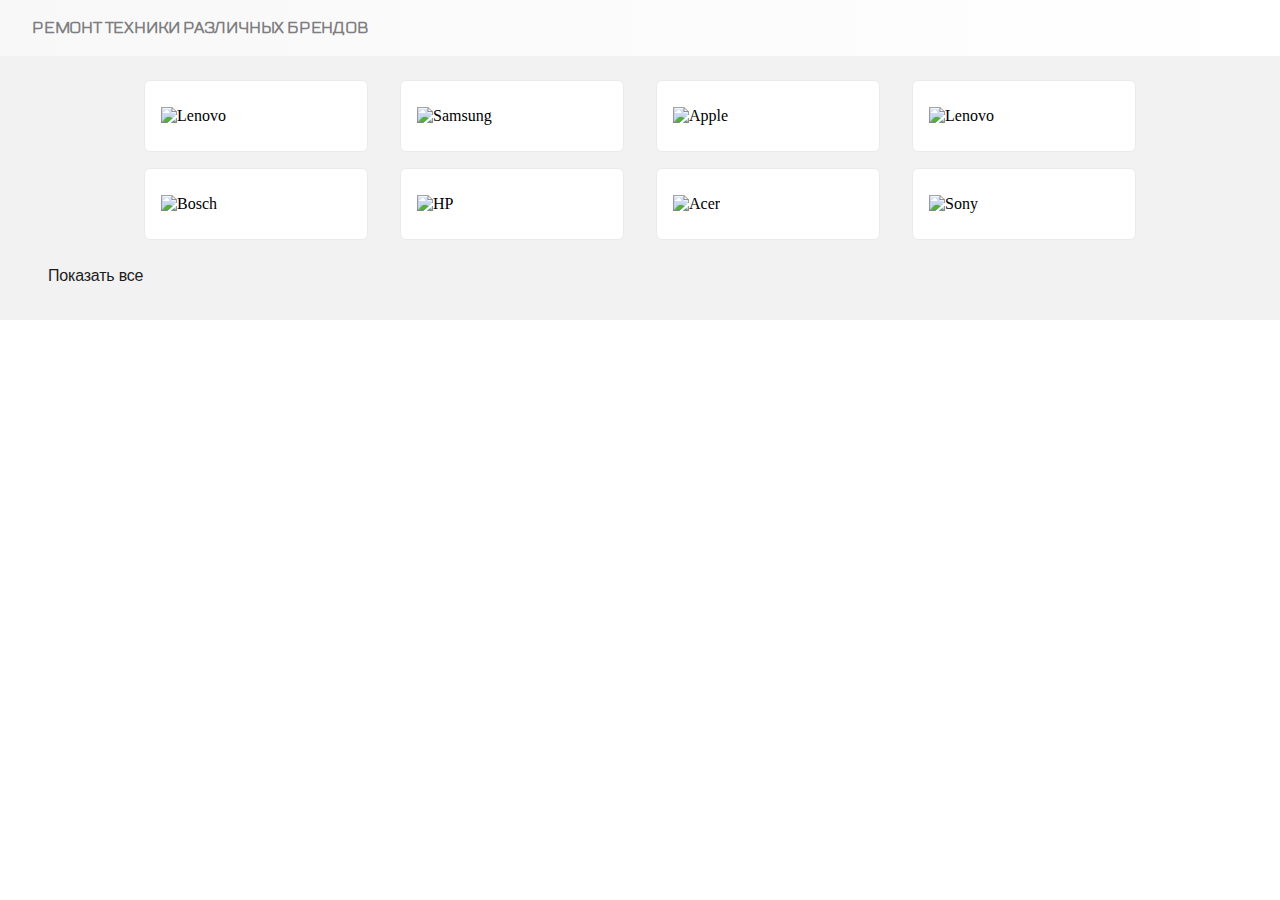
==== services.html @ 67b45aea "Block 1.5" ====
<!DOCTYPE html>
<html lang="en">
<head>
    <meta charset="UTF-8">
    <meta name="viewport" content="width=device-width, initial-scale=1">

    <link rel="stylesheet" href="https://cdn.jsdelivr.net/npm/swiper@8/swiper-bundle.min.css" />
    <link rel="stylesheet" href="styles.css" />

    <title>Services</title>
</head>
<body>
    <section class="services">
        <h1 class="services__title">Ремонт техники различных брендов</h1>
        <div class="services__list-wrapper">
            <nav class="services__list">
                <div class="services__list-slide">
                    <div class="services__list-item">
                        <img src="img/logos/lenovo.png" alt="Lenovo" />
                        <a aria-label="Открыть Lenovo" href="#"></a>
                    </div>
                </div>
                <div class="services__list-slide">
                    <div class="services__list-item">
                        <img src="img/logos/samsung.png" alt="Samsung" />
                        <a aria-label="Открыть Samsung" href="#"></a>
                    </div>
                </div>
                <div class="services__list-slide">
                    <div class="services__list-item">
                        <img src="img/logos/apple.png" alt="Apple" />
                        <a aria-label="Открыть Apple" href="#"></a>
                    </div>
                </div>
                <div class="services__list-slide">
                    <div class="services__list-item">
                        <img src="img/logos/viewsonic.png" alt="Lenovo" />
                        <a aria-label="Открыть ViewSonic" href="#"></a>
                    </div>
                </div>
                <div class="services__list-slide">
                    <div class="services__list-item">
                        <img src="img/logos/bosch.png" alt="Bosch" />
                        <a aria-label="Открыть Bosch" href="#"></a>
                    </div>
                </div>
                <div class="services__list-slide">
                    <div class="services__list-item">
                        <img src="img/logos/hp.png" alt="HP" />
                        <a aria-label="Открыть HP" href="#"></a>
                    </div>
                </div>
                <div class="services__list-slide">
                    <div class="services__list-item">
                        <img src="img/logos/acer.png" alt="Acer" />
                        <a aria-label="Открыть Acer" href="#"></a>
                    </div>
                </div>
                <div class="services__list-slide">
                    <div class="services__list-item">
                        <img src="img/logos/sony.png" alt="Sony" />
                        <a aria-label="Открыть Sony" href="#"></a>
                    </div>
                </div>
                <div class="services__list-slide">
                    <div class="services__list-item">
                        <img src="img/logos/lenovo.png" alt="Lenovo" />
                        <a aria-label="Открыть Lenovo" href="#"></a>
                    </div>
                </div>
                <div class="services__list-slide">
                    <div class="services__list-item">
                        <img src="img/logos/samsung.png" alt="Samsung" />
                        <a aria-label="Открыть Samsung" href="#"></a>
                    </div>
                </div>
                <div class="services__list-slide">
                    <div class="services__list-item">
                        <img src="img/logos/apple.png" alt="Apple" />
                        <a aria-label="Открыть Apple" href="#"></a>
                    </div>
                </div>
            </nav>
            <label class="services__list-expander">
                <input type="checkbox" class="visually-hidden">
                <span></span>
                Показать все
            </label>
            <div class="swiper-pagination"></div>
        </div>
    </section>
    <script src="https://cdn.jsdelivr.net/npm/swiper@8/swiper-bundle.min.js"></script>
    <script src="script.js"></script>
</body>
</html>
---- styles.css ----
@font-face {
    font-family: 'TT Lakes Regular';
    src: url('fonts/TTLakes-Regular.eot');
    src: url('fonts/TTLakes-Regular.eot?#iefix') format('embedded-opentype'),
    url('fonts/TTLakes-Regular.woff') format('woff'),
    url('fonts/TTLakes-Regular.ttf') format('truetype');
    font-weight: normal;
    font-style: normal;
}

@font-face {
    font-family: 'TT Lakes Medium';
    src: url('fonts/TTLakes-Medium.eot');
    src: url('fonts/TTLakes-Medium.eot?#iefix') format('embedded-opentype'),
    url('fonts/TTLakes-Medium.woff') format('woff'),
    url('fonts/TTLakes-Medium.ttf') format('truetype');
    font-weight: normal;
    font-style: normal;
}

@font-face {
    font-family: 'TT Lakes Bold';
    src: url('fonts/TTLakes-Bold.eot');
    src: url('fonts/TTLakes-Bold.eot?#iefix') format('embedded-opentype'),
    url('fonts/TTLakes-Bold.woff') format('woff'),
    url('fonts/TTLakes-Bold.ttf') format('truetype');
    font-weight: normal;
    font-style: normal;
}

html {
    box-sizing: border-box;
}
*, *:before, *:after {
    box-sizing: inherit;
}

.visually-hidden {
    position: absolute;
    width: 1px;
    height: 1px;
    margin: -1px;
    border: 0;
    padding: 0;
    white-space: nowrap;
    clip-path: inset(100%);
    clip: rect(0 0 0 0);
    overflow: hidden;
}

body {
    margin: 0;
}

.page-header {
    display: flex;
    flex-wrap: wrap;
    column-count: 1;
}

.page-header__navigation {
    margin-left: 16px;
    margin-right: 16px;
}

.navigation {
    width: 100%;
    padding-bottom: 20px;
    padding-top: 20px;
    border-bottom: 1px solid #D9FFF5;
}

.navigation__list, .sidebar__navigation-list {
    display: flex;
    column-gap: 16px;
    padding: 0;
    margin: 0;
    justify-content: space-around;
    align-items: center;
    list-style-type: none;
}

.navigation__item, .sidebar__navigation-item {
    margin: 0;
}

.sidebar__navigation-item--shift {
    margin-right: auto;
}

.navigation__logo {
    background: no-repeat center url("img/logo.svg");
    width: 96px;
    height: 50px;
    min-width: 96px;
    min-height: 50px;
}

.navigation__divider {
    width: 2px;
    height: 32px;
    background: #EAEAEA;
    border-radius: 1px;
}

.navigation-link {
    display: flex;
    align-items: center;
    width: max-content;
    font-family: "TTLakes-Medium", sans-serif;
    font-size: 16px;
    text-decoration-line: none;
    line-height: 24px;
    letter-spacing: -0.2px;
    color: #1B1C21;
    padding: 0;
}

.navigation-link > span {
    margin-right: 8px;
}

.navigation-button {
    display: block;
    width: 40px;
    height: 40px;
    border: none;
    border-radius: 50%;
    background: none;
    padding: 0;
    transition:
            box-shadow 0.5s ease,
            transform 0.2s ease;
}

.navigation-button:hover {
    transform: scale(1.1);
    box-shadow: 0 0 2px 0 black;
}

.page-title {
    font-family: "TT Lakes Bold", sans-serif;
    font-size: 28px;
    line-height: 40px;
    letter-spacing: -0.6px;
    color: #1B1C21;
    padding-left: 16px;
    background: no-repeat url("img/highlight.png");
}

.main-block__slider {
    margin-left: 16px;
    margin-bottom: 32px;
}

.about {
    display: flex;
    align-items: start;
}

.about__article {
    margin-left: 16px;
    margin-right: 16px;
}

.about__illustration {
    max-width: 100%;
    height: auto;
}

.slide-menu__list {
    display: flex;
    flex-wrap: nowrap;
    padding: 0;
    margin: 0;
    justify-content: start;
    align-items: center;
    list-style-type: none;
}

.slide-menu__item > label {
    display: block;
    background: #FFFFFF;
    cursor: pointer;
    padding: 8px 16px;
    white-space: nowrap;
    font-family: "TT Lakes Regular", sans-serif;
    font-size: 16px;
    text-decoration-line: none;
    line-height: 24px;
    letter-spacing: -0.2px;
    color: #7E7E82;
}

.slide-menu__item > input {
    display: none;
}

.slide-menu__item > input:checked + label {
    border: 2px solid #B8FFEC;
    border-radius: 6px;
}

.slide-menu__item > a {
    display: block;
    padding: 8px 16px;
    white-space: nowrap;
    font-family: "TT Lakes Regular", sans-serif;
    font-size: 16px;
    text-decoration-line: none;
    line-height: 24px;
    letter-spacing: -0.2px;
    color: #7E7E82;
}

.slide-menu::-webkit-scrollbar {
    display: none;
}

.slide-menu {
    -ms-overflow-style: none;
    scrollbar-width: none;
}

.article-short__description {
    font-family: "TT Lakes Regular", sans-serif;
    font-size: 14px;
    line-height: 18px;
    letter-spacing: 0.2px;
    color: #1B1C21;
}

.article-short__description > p {
    margin: 0;
}

.article-short__full-link {
    display: block;
    width: max-content;
    font-family: "TTLakes-Medium", sans-serif;
    font-size: 16px;
    text-decoration-line: none;
    line-height: 24px;
    letter-spacing: -0.2px;
    color: #1B1C21;
    padding: 8px 8px 8px 16px;
    background: left center no-repeat url("img/full_link.png");
}

.sidebar {
    display: flex;
    flex-direction: column;
    width: 320px;
    height: 100vh;
    box-shadow:
            -2px 0 4px rgba(69, 79, 126, 0.02),
            16px 0 52px rgba(14, 24, 80, 0.2);
}

.sidebar__navigation {
    padding-bottom: 20px;
    padding-top: 20px;
    margin-left: 24px;
    margin-right: 24px;
}

.sidebar__main-menu-item > label {
    display: block;
    cursor: pointer;
    padding: 8px 24px;
    white-space: nowrap;
    font-family: "TT Lakes Regular", sans-serif;
    font-size: 16px;
    text-decoration-line: none;
    line-height: 24px;
    letter-spacing: -0.2px;
    color: #1B1C21;
}

.sidebar__main-menu-item > input {
    display: none;
}

.sidebar__main-menu-item > input:checked + label {
    background: url("img/highlight.png") no-repeat;
    color: #7E7E82;
}

.sidebar__footer {
    margin-top: auto;
}

.sidebar__footer-mail {
    display: block;
    margin-left: 24px;
    margin-bottom: 12px;
    font-family: "TT Lakes Regular", sans-serif;
    font-size: 16px;
    line-height: 24px;
    letter-spacing: -0.2px;
    color: #1B1C21;
    text-decoration-line: none;
}

.sidebar__footer-phone {
    display: block;
    margin-left: 24px;
    margin-bottom: 40px;
    font-family: "TT Lakes Regular", sans-serif;
    font-size: 24px;
    line-height: 32px;
    letter-spacing: -0.6px;
    color: #1B1C21;
    text-decoration-line: none;
}

.sidebar__footer-language-list {
    display: flex;
    column-gap: 7px;
    justify-content: start;
    margin-left: 24px;
    margin-bottom: 32px;
}

.sidebar__footer-language-list-item > label {
    display: block;
    cursor: pointer;
    white-space: nowrap;
    font-family: "TT Lakes Regular", sans-serif;
    font-size: 16px;
    text-decoration-line: none;
    line-height: 24px;
    letter-spacing: -0.2px;
    color: #1B1C21;
}

.sidebar__footer-language-list-item > input {
    display: none;
}

.sidebar__footer-language-list-item > input:checked + label {
    color: #7E7E82;
}

.services__title {
    margin: 0;
    padding: 16px 32px;
    background: linear-gradient(to right, #F8F8F8, #FFFFFF);
    font-family: "TT Lakes Regular", sans-serif;
    font-size: 16px;
    line-height: 24px;
    letter-spacing: -0.2px;
    text-transform: uppercase;
    color: #7E7E82;
}

.services__list-wrapper {
    background: #F2F2F2;
    margin: 0;
    padding: 24px 32px;
}

.services__list {
    display: flex;
    column-gap: 32px;
    row-gap: 16px;
    justify-content: center;
    flex-wrap: wrap;
    max-height: 160px;
    overflow-y: hidden;
    transition: max-height 1s ease;
}

.services__list--expanded {
    max-height: none;
}

.services__list-item {
    display: flex;
    align-items: center;
    padding: 16px;
    width: 224px;
    height: 72px;
    border-radius: 6px;
    border: 1px solid #EAEAEA;
    background: #FFFFFF;
}

.services__list-item > img {
    max-height: 52px;
    max-width: 128px;
}

.services__list-item > a {
    display: block;
    width: 40px;
    height: 40px;
    margin-left: auto;
    background: url("img/go.png");
}

.services__list-expander {
    display: block;
    width: max-content;
    margin-top: 16px;
    padding: 8px 8px 8px 1em;
    font-family: "TTLakes-Medium", sans-serif;
    font-size: 16px;
    text-decoration-line: none;
    line-height: 24px;
    letter-spacing: -0.2px;
    color: #1B1C21;
    cursor: pointer;
}

.services__list-expander > span {
    position: absolute;
    margin-left: -1em;
    margin-top: 0.2em;
    width: 1em;
    height: 1em;
}

.services__list-expander > input:not(:checked) + span {
    background: left center no-repeat url("img/expand.png");
}

.services__list-expander > input:checked + span {
    background: left center no-repeat url("img/collapse.png");
}

.swiper-pagination {
    display: none;
}

@media (max-width: 320px) {
    .page-header__navigation {
        margin: 0;
    }

    .navigation__item:nth-child(1) + .navigation__divider,
    .navigation__item:nth-child(4),
    .navigation__item:nth-child(5),
    .navigation__item:nth-child(6) {
        display: none;
    }

    .navigation-link > span {
        display: none;
    }

    .slide-menu {
        overflow-x: scroll;
    }

    .about {
        flex-wrap: wrap;
        column-count: 1;
    }

    .article-short__description p:not(:first-child) {
        display: none;
    }

    .services__list-expander {
        display: none;
    }

    .swiper {
        height: 140px;
        background: #F2F2F2;
    }

    .swiper-wrapper {
        box-sizing: border-box;
    }

    .swiper-slide {
        display: inline-flex;
        justify-content: center;
        align-items: center;
    }

    .swiper-pagination {
        display: block;
    }
}

@media (min-width: 321px) and (max-width: 767px) {
    .page-header__navigation {
        margin-left: 24px;
        margin-right: 24px;
    }

    .page-title {
        padding-left: 24px;
    }

    .navigation__list {
        gap: 16px;
    }

    .navigation-link > span {
        display: none;
    }

    .navigation__item:nth-child(3) {
        margin-right: auto;
    }

    .about__illustration {
        max-width: 50%;
        margin-right: 24px;
    }

    .main-block__slider {
        margin-left: 24px;
    }

    .slide-menu {
        overflow: hidden;
    }

    .about__article {
        margin-left: 24px;
        margin-right: 24px;
    }
}

@media (min-width: 768px) {
    .page-header {
        flex-wrap: nowrap;
        column-count: 2;
    }

    .page-header__navigation {
        margin-left: 32px;
        margin-right: 32px;
    }

    .page-title {
        padding-left: 32px;
    }

    .navigation {
        width: auto;
        border-bottom: none;
    }

    .navigation__list {
        gap: 16px;
    }

    .navigation__item:nth-child(1),
    .navigation__item:nth-child(2),
    .navigation__item:nth-child(3),
    .navigation__item:nth-child(4),
    .navigation__item:nth-child(5),
    .navigation__item:nth-child(6),
    .navigation__item:nth-child(7) {
        display: none;
    }

    .page-title {
        order: -1;
        margin-right: auto;
    }

    .about__illustration {
        max-width: 50%;
        margin-right: 32px;
    }

    .main-block__slider {
        margin-left: 32px;
    }

    .slide-menu {
        overflow: hidden;
    }

    .about__article {
        margin-left: 32px;
        margin-right: 32px;
    }
}
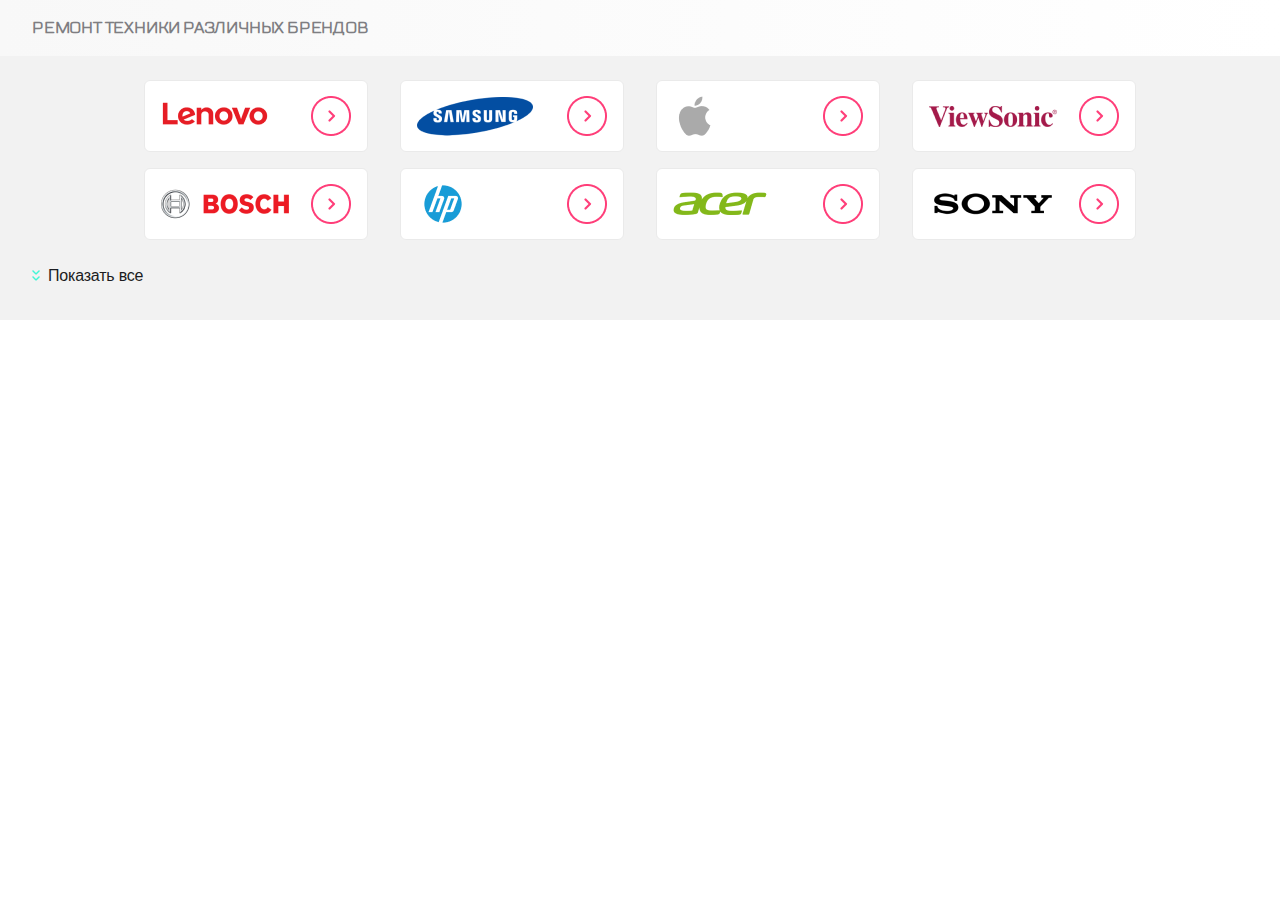
==== commit 742efd5a: "Reformat" ====
--- a/services.html
+++ b/services.html
@@ -1,95 +1,95 @@
 <!DOCTYPE html>
 <html lang="en">
 <head>
-    <meta charset="UTF-8">
-    <meta name="viewport" content="width=device-width, initial-scale=1">
+  <meta charset="UTF-8">
+  <meta name="viewport" content="width=device-width, initial-scale=1">
 
-    <link rel="stylesheet" href="https://cdn.jsdelivr.net/npm/swiper@8/swiper-bundle.min.css" />
-    <link rel="stylesheet" href="styles.css" />
+  <link rel="stylesheet" href="https://cdn.jsdelivr.net/npm/swiper@8/swiper-bundle.min.css"/>
+  <link rel="stylesheet" href="styles.css"/>
 
-    <title>Services</title>
+  <title>Services</title>
 </head>
 <body>
-    <section class="services">
-        <h1 class="services__title">Ремонт техники различных брендов</h1>
-        <div class="services__list-wrapper">
-            <nav class="services__list">
-                <div class="services__list-slide">
-                    <div class="services__list-item">
-                        <img src="img/logos/lenovo.png" alt="Lenovo" />
-                        <a aria-label="Открыть Lenovo" href="#"></a>
-                    </div>
-                </div>
-                <div class="services__list-slide">
-                    <div class="services__list-item">
-                        <img src="img/logos/samsung.png" alt="Samsung" />
-                        <a aria-label="Открыть Samsung" href="#"></a>
-                    </div>
-                </div>
-                <div class="services__list-slide">
-                    <div class="services__list-item">
-                        <img src="img/logos/apple.png" alt="Apple" />
-                        <a aria-label="Открыть Apple" href="#"></a>
-                    </div>
-                </div>
-                <div class="services__list-slide">
-                    <div class="services__list-item">
-                        <img src="img/logos/viewsonic.png" alt="Lenovo" />
-                        <a aria-label="Открыть ViewSonic" href="#"></a>
-                    </div>
-                </div>
-                <div class="services__list-slide">
-                    <div class="services__list-item">
-                        <img src="img/logos/bosch.png" alt="Bosch" />
-                        <a aria-label="Открыть Bosch" href="#"></a>
-                    </div>
-                </div>
-                <div class="services__list-slide">
-                    <div class="services__list-item">
-                        <img src="img/logos/hp.png" alt="HP" />
-                        <a aria-label="Открыть HP" href="#"></a>
-                    </div>
-                </div>
-                <div class="services__list-slide">
-                    <div class="services__list-item">
-                        <img src="img/logos/acer.png" alt="Acer" />
-                        <a aria-label="Открыть Acer" href="#"></a>
-                    </div>
-                </div>
-                <div class="services__list-slide">
-                    <div class="services__list-item">
-                        <img src="img/logos/sony.png" alt="Sony" />
-                        <a aria-label="Открыть Sony" href="#"></a>
-                    </div>
-                </div>
-                <div class="services__list-slide">
-                    <div class="services__list-item">
-                        <img src="img/logos/lenovo.png" alt="Lenovo" />
-                        <a aria-label="Открыть Lenovo" href="#"></a>
-                    </div>
-                </div>
-                <div class="services__list-slide">
-                    <div class="services__list-item">
-                        <img src="img/logos/samsung.png" alt="Samsung" />
-                        <a aria-label="Открыть Samsung" href="#"></a>
-                    </div>
-                </div>
-                <div class="services__list-slide">
-                    <div class="services__list-item">
-                        <img src="img/logos/apple.png" alt="Apple" />
-                        <a aria-label="Открыть Apple" href="#"></a>
-                    </div>
-                </div>
-            </nav>
-            <label class="services__list-expander">
-                <input type="checkbox" class="visually-hidden">
-                <span></span>
-                Показать все
-            </label>
-            <div class="swiper-pagination"></div>
+<section class="services">
+  <h1 class="services__title">Ремонт техники различных брендов</h1>
+  <div class="services__list-wrapper">
+    <nav class="services__list">
+      <div class="services__list-slide">
+        <div class="services__list-item">
+          <img src="img/logos/lenovo.png" alt="Lenovo"/>
+          <a aria-label="Открыть Lenovo" href="#"></a>
         </div>
-    </section>
-    <script src="https://cdn.jsdelivr.net/npm/swiper@8/swiper-bundle.min.js"></script>
-    <script src="script.js"></script>
+      </div>
+      <div class="services__list-slide">
+        <div class="services__list-item">
+          <img src="img/logos/samsung.png" alt="Samsung"/>
+          <a aria-label="Открыть Samsung" href="#"></a>
+        </div>
+      </div>
+      <div class="services__list-slide">
+        <div class="services__list-item">
+          <img src="img/logos/apple.png" alt="Apple"/>
+          <a aria-label="Открыть Apple" href="#"></a>
+        </div>
+      </div>
+      <div class="services__list-slide">
+        <div class="services__list-item">
+          <img src="img/logos/viewsonic.png" alt="Lenovo"/>
+          <a aria-label="Открыть ViewSonic" href="#"></a>
+        </div>
+      </div>
+      <div class="services__list-slide">
+        <div class="services__list-item">
+          <img src="img/logos/bosch.png" alt="Bosch"/>
+          <a aria-label="Открыть Bosch" href="#"></a>
+        </div>
+      </div>
+      <div class="services__list-slide">
+        <div class="services__list-item">
+          <img src="img/logos/hp.png" alt="HP"/>
+          <a aria-label="Открыть HP" href="#"></a>
+        </div>
+      </div>
+      <div class="services__list-slide">
+        <div class="services__list-item">
+          <img src="img/logos/acer.png" alt="Acer"/>
+          <a aria-label="Открыть Acer" href="#"></a>
+        </div>
+      </div>
+      <div class="services__list-slide">
+        <div class="services__list-item">
+          <img src="img/logos/sony.png" alt="Sony"/>
+          <a aria-label="Открыть Sony" href="#"></a>
+        </div>
+      </div>
+      <div class="services__list-slide">
+        <div class="services__list-item">
+          <img src="img/logos/lenovo.png" alt="Lenovo"/>
+          <a aria-label="Открыть Lenovo" href="#"></a>
+        </div>
+      </div>
+      <div class="services__list-slide">
+        <div class="services__list-item">
+          <img src="img/logos/samsung.png" alt="Samsung"/>
+          <a aria-label="Открыть Samsung" href="#"></a>
+        </div>
+      </div>
+      <div class="services__list-slide">
+        <div class="services__list-item">
+          <img src="img/logos/apple.png" alt="Apple"/>
+          <a aria-label="Открыть Apple" href="#"></a>
+        </div>
+      </div>
+    </nav>
+    <label class="services__list-expander">
+      <input type="checkbox" class="visually-hidden">
+      <span></span>
+      Показать все
+    </label>
+    <div class="swiper-pagination"></div>
+  </div>
+</section>
+<script src="https://cdn.jsdelivr.net/npm/swiper@8/swiper-bundle.min.js"></script>
+<script src="script.js"></script>
 </body>
 </html>--- a/styles.css
+++ b/styles.css
@@ -1,586 +1,577 @@
 @font-face {
-    font-family: 'TT Lakes Regular';
-    src: url('fonts/TTLakes-Regular.eot');
-    src: url('fonts/TTLakes-Regular.eot?#iefix') format('embedded-opentype'),
-    url('fonts/TTLakes-Regular.woff') format('woff'),
-    url('fonts/TTLakes-Regular.ttf') format('truetype');
-    font-weight: normal;
-    font-style: normal;
+  font-family: 'TT Lakes Regular';
+  src: url('fonts/TTLakes-Regular.eot');
+  src: url('fonts/TTLakes-Regular.eot?#iefix') format('embedded-opentype'),
+  url('fonts/TTLakes-Regular.woff') format('woff'),
+  url('fonts/TTLakes-Regular.ttf') format('truetype');
+  font-weight: normal;
+  font-style: normal;
 }
 
 @font-face {
-    font-family: 'TT Lakes Medium';
-    src: url('fonts/TTLakes-Medium.eot');
-    src: url('fonts/TTLakes-Medium.eot?#iefix') format('embedded-opentype'),
-    url('fonts/TTLakes-Medium.woff') format('woff'),
-    url('fonts/TTLakes-Medium.ttf') format('truetype');
-    font-weight: normal;
-    font-style: normal;
+  font-family: 'TT Lakes Medium';
+  src: url('fonts/TTLakes-Medium.eot');
+  src: url('fonts/TTLakes-Medium.eot?#iefix') format('embedded-opentype'),
+  url('fonts/TTLakes-Medium.woff') format('woff'),
+  url('fonts/TTLakes-Medium.ttf') format('truetype');
+  font-weight: normal;
+  font-style: normal;
 }
 
 @font-face {
-    font-family: 'TT Lakes Bold';
-    src: url('fonts/TTLakes-Bold.eot');
-    src: url('fonts/TTLakes-Bold.eot?#iefix') format('embedded-opentype'),
-    url('fonts/TTLakes-Bold.woff') format('woff'),
-    url('fonts/TTLakes-Bold.ttf') format('truetype');
-    font-weight: normal;
-    font-style: normal;
+  font-family: 'TT Lakes Bold';
+  src: url('fonts/TTLakes-Bold.eot');
+  src: url('fonts/TTLakes-Bold.eot?#iefix') format('embedded-opentype'),
+  url('fonts/TTLakes-Bold.woff') format('woff'),
+  url('fonts/TTLakes-Bold.ttf') format('truetype');
+  font-weight: normal;
+  font-style: normal;
 }
 
 html {
-    box-sizing: border-box;
-}
+  box-sizing: border-box;
+}
+
 *, *:before, *:after {
-    box-sizing: inherit;
+  box-sizing: inherit;
 }
 
 .visually-hidden {
-    position: absolute;
-    width: 1px;
-    height: 1px;
-    margin: -1px;
-    border: 0;
-    padding: 0;
-    white-space: nowrap;
-    clip-path: inset(100%);
-    clip: rect(0 0 0 0);
-    overflow: hidden;
+  position: absolute;
+  width: 1px;
+  height: 1px;
+  margin: -1px;
+  border: 0;
+  padding: 0;
+  white-space: nowrap;
+  clip-path: inset(100%);
+  clip: rect(0 0 0 0);
+  overflow: hidden;
 }
 
 body {
+  margin: 0;
+}
+
+.page-header {
+  display: flex;
+  flex-wrap: wrap;
+  column-count: 1;
+}
+
+.page-header__navigation {
+  margin-left: 16px;
+  margin-right: 16px;
+}
+
+.navigation {
+  width: 100%;
+  padding-bottom: 20px;
+  padding-top: 20px;
+  border-bottom: 1px solid #D9FFF5;
+}
+
+.navigation__list, .sidebar__navigation-list {
+  display: flex;
+  column-gap: 16px;
+  padding: 0;
+  margin: 0;
+  justify-content: space-around;
+  align-items: center;
+  list-style-type: none;
+}
+
+.navigation__item, .sidebar__navigation-item {
+  margin: 0;
+}
+
+.sidebar__navigation-item--shift {
+  margin-right: auto;
+}
+
+.navigation__logo {
+  background: no-repeat center url("img/logo.svg");
+  width: 96px;
+  height: 50px;
+  min-width: 96px;
+  min-height: 50px;
+}
+
+.navigation__divider {
+  width: 2px;
+  height: 32px;
+  background: #EAEAEA;
+  border-radius: 1px;
+}
+
+.navigation-link {
+  display: flex;
+  align-items: center;
+  width: max-content;
+  font-family: "TTLakes-Medium", sans-serif;
+  font-size: 16px;
+  text-decoration-line: none;
+  line-height: 24px;
+  letter-spacing: -0.2px;
+  color: #1B1C21;
+  padding: 0;
+}
+
+.navigation-link > span {
+  margin-right: 8px;
+}
+
+.navigation-button {
+  display: block;
+  width: 40px;
+  height: 40px;
+  border: none;
+  border-radius: 50%;
+  background: none;
+  padding: 0;
+  transition: box-shadow 0.5s ease,
+  transform 0.2s ease;
+}
+
+.navigation-button:hover {
+  transform: scale(1.1);
+  box-shadow: 0 0 2px 0 black;
+}
+
+.page-title {
+  font-family: "TT Lakes Bold", sans-serif;
+  font-size: 28px;
+  line-height: 40px;
+  letter-spacing: -0.6px;
+  color: #1B1C21;
+  padding-left: 16px;
+  background: no-repeat url("img/highlight.png");
+}
+
+.main-block__slider {
+  margin-left: 16px;
+  margin-bottom: 32px;
+}
+
+.about {
+  display: flex;
+  align-items: start;
+}
+
+.about__article {
+  margin-left: 16px;
+  margin-right: 16px;
+}
+
+.about__illustration {
+  max-width: 100%;
+  height: auto;
+}
+
+.slide-menu__list {
+  display: flex;
+  flex-wrap: nowrap;
+  padding: 0;
+  margin: 0;
+  justify-content: start;
+  align-items: center;
+  list-style-type: none;
+}
+
+.slide-menu__item > label {
+  display: block;
+  background: #FFFFFF;
+  cursor: pointer;
+  padding: 8px 16px;
+  white-space: nowrap;
+  font-family: "TT Lakes Regular", sans-serif;
+  font-size: 16px;
+  text-decoration-line: none;
+  line-height: 24px;
+  letter-spacing: -0.2px;
+  color: #7E7E82;
+}
+
+.slide-menu__item > input {
+  display: none;
+}
+
+.slide-menu__item > input:checked + label {
+  border: 2px solid #B8FFEC;
+  border-radius: 6px;
+}
+
+.slide-menu__item > a {
+  display: block;
+  padding: 8px 16px;
+  white-space: nowrap;
+  font-family: "TT Lakes Regular", sans-serif;
+  font-size: 16px;
+  text-decoration-line: none;
+  line-height: 24px;
+  letter-spacing: -0.2px;
+  color: #7E7E82;
+}
+
+.slide-menu::-webkit-scrollbar {
+  display: none;
+}
+
+.slide-menu {
+  -ms-overflow-style: none;
+  scrollbar-width: none;
+}
+
+.article-short__description {
+  font-family: "TT Lakes Regular", sans-serif;
+  font-size: 14px;
+  line-height: 18px;
+  letter-spacing: 0.2px;
+  color: #1B1C21;
+}
+
+.article-short__description > p {
+  margin: 0;
+}
+
+.article-short__full-link {
+  display: block;
+  width: max-content;
+  font-family: "TTLakes-Medium", sans-serif;
+  font-size: 16px;
+  text-decoration-line: none;
+  line-height: 24px;
+  letter-spacing: -0.2px;
+  color: #1B1C21;
+  padding: 8px 8px 8px 16px;
+  background: left center no-repeat url("img/full_link.png");
+}
+
+.sidebar {
+  display: flex;
+  flex-direction: column;
+  width: 320px;
+  height: 100vh;
+  box-shadow: -2px 0 4px rgba(69, 79, 126, 0.02),
+  16px 0 52px rgba(14, 24, 80, 0.2);
+}
+
+.sidebar__navigation {
+  padding-bottom: 20px;
+  padding-top: 20px;
+  margin-left: 24px;
+  margin-right: 24px;
+}
+
+.sidebar__main-menu-item > label {
+  display: block;
+  cursor: pointer;
+  padding: 8px 24px;
+  white-space: nowrap;
+  font-family: "TT Lakes Regular", sans-serif;
+  font-size: 16px;
+  text-decoration-line: none;
+  line-height: 24px;
+  letter-spacing: -0.2px;
+  color: #1B1C21;
+}
+
+.sidebar__main-menu-item > input:checked + label {
+  background: url("img/highlight.png") no-repeat;
+  color: #7E7E82;
+}
+
+.sidebar__footer {
+  margin-top: auto;
+}
+
+.sidebar__footer-mail {
+  display: block;
+  margin-left: 24px;
+  margin-bottom: 12px;
+  font-family: "TT Lakes Regular", sans-serif;
+  font-size: 16px;
+  line-height: 24px;
+  letter-spacing: -0.2px;
+  color: #1B1C21;
+  text-decoration-line: none;
+}
+
+.sidebar__footer-phone {
+  display: block;
+  margin-left: 24px;
+  margin-bottom: 40px;
+  font-family: "TT Lakes Regular", sans-serif;
+  font-size: 24px;
+  line-height: 32px;
+  letter-spacing: -0.6px;
+  color: #1B1C21;
+  text-decoration-line: none;
+}
+
+.sidebar__footer-language-list {
+  display: flex;
+  column-gap: 7px;
+  justify-content: start;
+  margin-left: 24px;
+  margin-bottom: 32px;
+}
+
+.sidebar__footer-language-list-item > label {
+  display: block;
+  cursor: pointer;
+  white-space: nowrap;
+  font-family: "TT Lakes Regular", sans-serif;
+  font-size: 16px;
+  text-decoration-line: none;
+  line-height: 24px;
+  letter-spacing: -0.2px;
+  color: #1B1C21;
+}
+
+.sidebar__footer-language-list-item > input:checked + label {
+  color: #7E7E82;
+}
+
+.services__title {
+  margin: 0;
+  padding: 16px 32px;
+  background: linear-gradient(to right, #F8F8F8, #FFFFFF);
+  font-family: "TT Lakes Regular", sans-serif;
+  font-size: 16px;
+  line-height: 24px;
+  letter-spacing: -0.2px;
+  text-transform: uppercase;
+  color: #7E7E82;
+}
+
+.services__list-wrapper {
+  background: #F2F2F2;
+  margin: 0;
+  padding: 24px 32px;
+}
+
+.services__list {
+  display: flex;
+  column-gap: 32px;
+  row-gap: 16px;
+  justify-content: center;
+  flex-wrap: wrap;
+  max-height: 160px;
+  overflow-y: hidden;
+  transition: max-height 1s ease;
+}
+
+.services__list--expanded {
+  max-height: none;
+}
+
+.services__list-item {
+  display: flex;
+  align-items: center;
+  padding: 16px;
+  width: 224px;
+  height: 72px;
+  border-radius: 6px;
+  border: 1px solid #EAEAEA;
+  background: #FFFFFF;
+}
+
+.services__list-item > img {
+  max-height: 52px;
+  max-width: 128px;
+}
+
+.services__list-item > a {
+  display: block;
+  width: 40px;
+  height: 40px;
+  margin-left: auto;
+  background: url("img/go.png");
+}
+
+.services__list-expander {
+  display: block;
+  width: max-content;
+  margin-top: 16px;
+  padding: 8px 8px 8px 1em;
+  font-family: "TTLakes-Medium", sans-serif;
+  font-size: 16px;
+  text-decoration-line: none;
+  line-height: 24px;
+  letter-spacing: -0.2px;
+  color: #1B1C21;
+  cursor: pointer;
+}
+
+.services__list-expander > span {
+  position: absolute;
+  margin-left: -1em;
+  margin-top: 0.2em;
+  width: 1em;
+  height: 1em;
+}
+
+.services__list-expander > input:not(:checked) + span {
+  background: left center no-repeat url("img/expand.png");
+}
+
+.services__list-expander > input:checked + span {
+  background: left center no-repeat url("img/collapse.png");
+}
+
+.swiper-pagination {
+  display: none;
+}
+
+@media (max-width: 320px) {
+  .page-header__navigation {
     margin: 0;
-}
-
-.page-header {
-    display: flex;
+  }
+
+  .navigation__item:nth-child(1) + .navigation__divider,
+  .navigation__item:nth-child(4),
+  .navigation__item:nth-child(5),
+  .navigation__item:nth-child(6) {
+    display: none;
+  }
+
+  .navigation-link > span {
+    display: none;
+  }
+
+  .slide-menu {
+    overflow-x: scroll;
+  }
+
+  .about {
     flex-wrap: wrap;
     column-count: 1;
-}
-
-.page-header__navigation {
-    margin-left: 16px;
-    margin-right: 16px;
-}
-
-.navigation {
-    width: 100%;
-    padding-bottom: 20px;
-    padding-top: 20px;
-    border-bottom: 1px solid #D9FFF5;
-}
-
-.navigation__list, .sidebar__navigation-list {
-    display: flex;
-    column-gap: 16px;
-    padding: 0;
-    margin: 0;
-    justify-content: space-around;
+  }
+
+  .article-short__description p:not(:first-child) {
+    display: none;
+  }
+
+  .services__list-expander {
+    display: none;
+  }
+
+  .swiper {
+    height: 140px;
+    background: #F2F2F2;
+  }
+
+  .swiper-wrapper {
+    box-sizing: border-box;
+  }
+
+  .swiper-slide {
+    display: inline-flex;
+    justify-content: center;
     align-items: center;
-    list-style-type: none;
-}
-
-.navigation__item, .sidebar__navigation-item {
-    margin: 0;
-}
-
-.sidebar__navigation-item--shift {
-    margin-right: auto;
-}
-
-.navigation__logo {
-    background: no-repeat center url("img/logo.svg");
-    width: 96px;
-    height: 50px;
-    min-width: 96px;
-    min-height: 50px;
-}
-
-.navigation__divider {
-    width: 2px;
-    height: 32px;
-    background: #EAEAEA;
-    border-radius: 1px;
-}
-
-.navigation-link {
-    display: flex;
-    align-items: center;
-    width: max-content;
-    font-family: "TTLakes-Medium", sans-serif;
-    font-size: 16px;
-    text-decoration-line: none;
-    line-height: 24px;
-    letter-spacing: -0.2px;
-    color: #1B1C21;
-    padding: 0;
-}
-
-.navigation-link > span {
-    margin-right: 8px;
-}
-
-.navigation-button {
+  }
+
+  .swiper-pagination {
     display: block;
-    width: 40px;
-    height: 40px;
-    border: none;
-    border-radius: 50%;
-    background: none;
-    padding: 0;
-    transition:
-            box-shadow 0.5s ease,
-            transform 0.2s ease;
-}
-
-.navigation-button:hover {
-    transform: scale(1.1);
-    box-shadow: 0 0 2px 0 black;
-}
-
-.page-title {
-    font-family: "TT Lakes Bold", sans-serif;
-    font-size: 28px;
-    line-height: 40px;
-    letter-spacing: -0.6px;
-    color: #1B1C21;
-    padding-left: 16px;
-    background: no-repeat url("img/highlight.png");
-}
-
-.main-block__slider {
-    margin-left: 16px;
-    margin-bottom: 32px;
-}
-
-.about {
-    display: flex;
-    align-items: start;
-}
-
-.about__article {
-    margin-left: 16px;
-    margin-right: 16px;
-}
-
-.about__illustration {
-    max-width: 100%;
-    height: auto;
-}
-
-.slide-menu__list {
-    display: flex;
-    flex-wrap: nowrap;
-    padding: 0;
-    margin: 0;
-    justify-content: start;
-    align-items: center;
-    list-style-type: none;
-}
-
-.slide-menu__item > label {
-    display: block;
-    background: #FFFFFF;
-    cursor: pointer;
-    padding: 8px 16px;
-    white-space: nowrap;
-    font-family: "TT Lakes Regular", sans-serif;
-    font-size: 16px;
-    text-decoration-line: none;
-    line-height: 24px;
-    letter-spacing: -0.2px;
-    color: #7E7E82;
-}
-
-.slide-menu__item > input {
-    display: none;
-}
-
-.slide-menu__item > input:checked + label {
-    border: 2px solid #B8FFEC;
-    border-radius: 6px;
-}
-
-.slide-menu__item > a {
-    display: block;
-    padding: 8px 16px;
-    white-space: nowrap;
-    font-family: "TT Lakes Regular", sans-serif;
-    font-size: 16px;
-    text-decoration-line: none;
-    line-height: 24px;
-    letter-spacing: -0.2px;
-    color: #7E7E82;
-}
-
-.slide-menu::-webkit-scrollbar {
-    display: none;
-}
-
-.slide-menu {
-    -ms-overflow-style: none;
-    scrollbar-width: none;
-}
-
-.article-short__description {
-    font-family: "TT Lakes Regular", sans-serif;
-    font-size: 14px;
-    line-height: 18px;
-    letter-spacing: 0.2px;
-    color: #1B1C21;
-}
-
-.article-short__description > p {
-    margin: 0;
-}
-
-.article-short__full-link {
-    display: block;
-    width: max-content;
-    font-family: "TTLakes-Medium", sans-serif;
-    font-size: 16px;
-    text-decoration-line: none;
-    line-height: 24px;
-    letter-spacing: -0.2px;
-    color: #1B1C21;
-    padding: 8px 8px 8px 16px;
-    background: left center no-repeat url("img/full_link.png");
-}
-
-.sidebar {
-    display: flex;
-    flex-direction: column;
-    width: 320px;
-    height: 100vh;
-    box-shadow:
-            -2px 0 4px rgba(69, 79, 126, 0.02),
-            16px 0 52px rgba(14, 24, 80, 0.2);
-}
-
-.sidebar__navigation {
-    padding-bottom: 20px;
-    padding-top: 20px;
+  }
+}
+
+@media (min-width: 321px) and (max-width: 767px) {
+  .page-header__navigation {
     margin-left: 24px;
     margin-right: 24px;
-}
-
-.sidebar__main-menu-item > label {
-    display: block;
-    cursor: pointer;
-    padding: 8px 24px;
-    white-space: nowrap;
-    font-family: "TT Lakes Regular", sans-serif;
-    font-size: 16px;
-    text-decoration-line: none;
-    line-height: 24px;
-    letter-spacing: -0.2px;
-    color: #1B1C21;
-}
-
-.sidebar__main-menu-item > input {
+  }
+
+  .page-title {
+    padding-left: 24px;
+  }
+
+  .navigation__list {
+    gap: 16px;
+  }
+
+  .navigation-link > span {
     display: none;
-}
-
-.sidebar__main-menu-item > input:checked + label {
-    background: url("img/highlight.png") no-repeat;
-    color: #7E7E82;
-}
-
-.sidebar__footer {
-    margin-top: auto;
-}
-
-.sidebar__footer-mail {
-    display: block;
+  }
+
+  .navigation__item:nth-child(3) {
+    margin-right: auto;
+  }
+
+  .about__illustration {
+    max-width: 50%;
+    margin-right: 24px;
+  }
+
+  .main-block__slider {
     margin-left: 24px;
-    margin-bottom: 12px;
-    font-family: "TT Lakes Regular", sans-serif;
-    font-size: 16px;
-    line-height: 24px;
-    letter-spacing: -0.2px;
-    color: #1B1C21;
-    text-decoration-line: none;
-}
-
-.sidebar__footer-phone {
-    display: block;
+  }
+
+  .slide-menu {
+    overflow: hidden;
+  }
+
+  .about__article {
     margin-left: 24px;
-    margin-bottom: 40px;
-    font-family: "TT Lakes Regular", sans-serif;
-    font-size: 24px;
-    line-height: 32px;
-    letter-spacing: -0.6px;
-    color: #1B1C21;
-    text-decoration-line: none;
-}
-
-.sidebar__footer-language-list {
-    display: flex;
-    column-gap: 7px;
-    justify-content: start;
-    margin-left: 24px;
-    margin-bottom: 32px;
-}
-
-.sidebar__footer-language-list-item > label {
-    display: block;
-    cursor: pointer;
-    white-space: nowrap;
-    font-family: "TT Lakes Regular", sans-serif;
-    font-size: 16px;
-    text-decoration-line: none;
-    line-height: 24px;
-    letter-spacing: -0.2px;
-    color: #1B1C21;
-}
-
-.sidebar__footer-language-list-item > input {
+    margin-right: 24px;
+  }
+}
+
+@media (min-width: 768px) {
+  .page-header {
+    flex-wrap: nowrap;
+    column-count: 2;
+  }
+
+  .page-header__navigation {
+    margin-left: 32px;
+    margin-right: 32px;
+  }
+
+  .page-title {
+    padding-left: 32px;
+  }
+
+  .navigation {
+    width: auto;
+    border-bottom: none;
+  }
+
+  .navigation__list {
+    gap: 16px;
+  }
+
+  .navigation__item:nth-child(1),
+  .navigation__item:nth-child(2),
+  .navigation__item:nth-child(3),
+  .navigation__item:nth-child(4),
+  .navigation__item:nth-child(5),
+  .navigation__item:nth-child(6),
+  .navigation__item:nth-child(7) {
     display: none;
-}
-
-.sidebar__footer-language-list-item > input:checked + label {
-    color: #7E7E82;
-}
-
-.services__title {
-    margin: 0;
-    padding: 16px 32px;
-    background: linear-gradient(to right, #F8F8F8, #FFFFFF);
-    font-family: "TT Lakes Regular", sans-serif;
-    font-size: 16px;
-    line-height: 24px;
-    letter-spacing: -0.2px;
-    text-transform: uppercase;
-    color: #7E7E82;
-}
-
-.services__list-wrapper {
-    background: #F2F2F2;
-    margin: 0;
-    padding: 24px 32px;
-}
-
-.services__list {
-    display: flex;
-    column-gap: 32px;
-    row-gap: 16px;
-    justify-content: center;
-    flex-wrap: wrap;
-    max-height: 160px;
-    overflow-y: hidden;
-    transition: max-height 1s ease;
-}
-
-.services__list--expanded {
-    max-height: none;
-}
-
-.services__list-item {
-    display: flex;
-    align-items: center;
-    padding: 16px;
-    width: 224px;
-    height: 72px;
-    border-radius: 6px;
-    border: 1px solid #EAEAEA;
-    background: #FFFFFF;
-}
-
-.services__list-item > img {
-    max-height: 52px;
-    max-width: 128px;
-}
-
-.services__list-item > a {
-    display: block;
-    width: 40px;
-    height: 40px;
-    margin-left: auto;
-    background: url("img/go.png");
-}
-
-.services__list-expander {
-    display: block;
-    width: max-content;
-    margin-top: 16px;
-    padding: 8px 8px 8px 1em;
-    font-family: "TTLakes-Medium", sans-serif;
-    font-size: 16px;
-    text-decoration-line: none;
-    line-height: 24px;
-    letter-spacing: -0.2px;
-    color: #1B1C21;
-    cursor: pointer;
-}
-
-.services__list-expander > span {
-    position: absolute;
-    margin-left: -1em;
-    margin-top: 0.2em;
-    width: 1em;
-    height: 1em;
-}
-
-.services__list-expander > input:not(:checked) + span {
-    background: left center no-repeat url("img/expand.png");
-}
-
-.services__list-expander > input:checked + span {
-    background: left center no-repeat url("img/collapse.png");
-}
-
-.swiper-pagination {
-    display: none;
-}
-
-@media (max-width: 320px) {
-    .page-header__navigation {
-        margin: 0;
-    }
-
-    .navigation__item:nth-child(1) + .navigation__divider,
-    .navigation__item:nth-child(4),
-    .navigation__item:nth-child(5),
-    .navigation__item:nth-child(6) {
-        display: none;
-    }
-
-    .navigation-link > span {
-        display: none;
-    }
-
-    .slide-menu {
-        overflow-x: scroll;
-    }
-
-    .about {
-        flex-wrap: wrap;
-        column-count: 1;
-    }
-
-    .article-short__description p:not(:first-child) {
-        display: none;
-    }
-
-    .services__list-expander {
-        display: none;
-    }
-
-    .swiper {
-        height: 140px;
-        background: #F2F2F2;
-    }
-
-    .swiper-wrapper {
-        box-sizing: border-box;
-    }
-
-    .swiper-slide {
-        display: inline-flex;
-        justify-content: center;
-        align-items: center;
-    }
-
-    .swiper-pagination {
-        display: block;
-    }
-}
-
-@media (min-width: 321px) and (max-width: 767px) {
-    .page-header__navigation {
-        margin-left: 24px;
-        margin-right: 24px;
-    }
-
-    .page-title {
-        padding-left: 24px;
-    }
-
-    .navigation__list {
-        gap: 16px;
-    }
-
-    .navigation-link > span {
-        display: none;
-    }
-
-    .navigation__item:nth-child(3) {
-        margin-right: auto;
-    }
-
-    .about__illustration {
-        max-width: 50%;
-        margin-right: 24px;
-    }
-
-    .main-block__slider {
-        margin-left: 24px;
-    }
-
-    .slide-menu {
-        overflow: hidden;
-    }
-
-    .about__article {
-        margin-left: 24px;
-        margin-right: 24px;
-    }
-}
-
-@media (min-width: 768px) {
-    .page-header {
-        flex-wrap: nowrap;
-        column-count: 2;
-    }
-
-    .page-header__navigation {
-        margin-left: 32px;
-        margin-right: 32px;
-    }
-
-    .page-title {
-        padding-left: 32px;
-    }
-
-    .navigation {
-        width: auto;
-        border-bottom: none;
-    }
-
-    .navigation__list {
-        gap: 16px;
-    }
-
-    .navigation__item:nth-child(1),
-    .navigation__item:nth-child(2),
-    .navigation__item:nth-child(3),
-    .navigation__item:nth-child(4),
-    .navigation__item:nth-child(5),
-    .navigation__item:nth-child(6),
-    .navigation__item:nth-child(7) {
-        display: none;
-    }
-
-    .page-title {
-        order: -1;
-        margin-right: auto;
-    }
-
-    .about__illustration {
-        max-width: 50%;
-        margin-right: 32px;
-    }
-
-    .main-block__slider {
-        margin-left: 32px;
-    }
-
-    .slide-menu {
-        overflow: hidden;
-    }
-
-    .about__article {
-        margin-left: 32px;
-        margin-right: 32px;
-    }
+  }
+
+  .page-title {
+    order: -1;
+    margin-right: auto;
+  }
+
+  .about__illustration {
+    max-width: 50%;
+    margin-right: 32px;
+  }
+
+  .main-block__slider {
+    margin-left: 32px;
+  }
+
+  .slide-menu {
+    overflow: hidden;
+  }
+
+  .about__article {
+    margin-left: 32px;
+    margin-right: 32px;
+  }
 }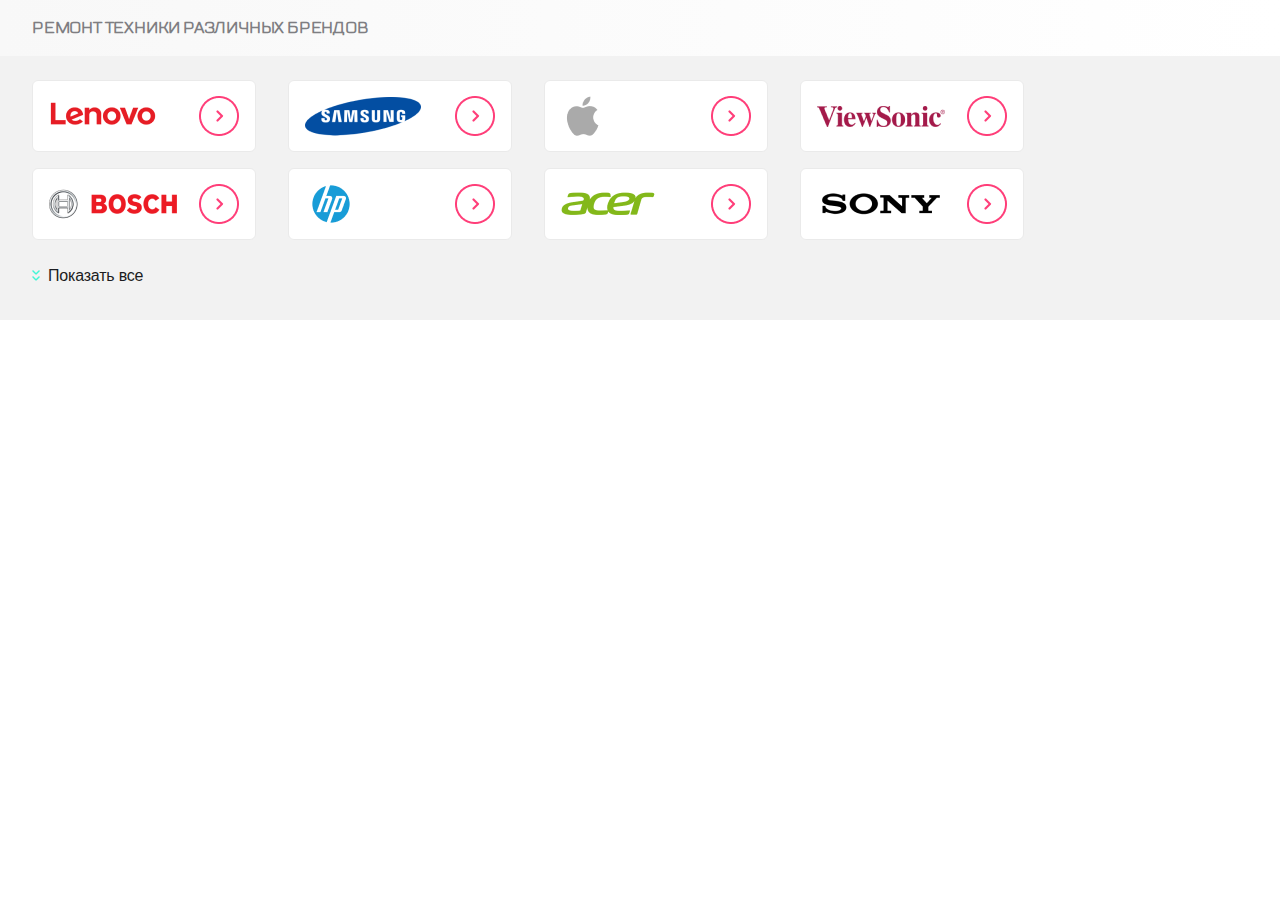
==== commit 98e0c3b9: "Fixed review notes" ====
--- a/services.html
+++ b/services.html
@@ -13,74 +13,74 @@
 <section class="services">
   <h1 class="services__title">Ремонт техники различных брендов</h1>
   <div class="services__list-wrapper">
-    <nav class="services__list">
-      <div class="services__list-slide">
+    <ul class="services__list">
+      <li class="services__list-slide">
         <div class="services__list-item">
           <img src="img/logos/lenovo.png" alt="Lenovo"/>
           <a aria-label="Открыть Lenovo" href="#"></a>
         </div>
-      </div>
-      <div class="services__list-slide">
+      </li>
+      <li class="services__list-slide">
         <div class="services__list-item">
           <img src="img/logos/samsung.png" alt="Samsung"/>
           <a aria-label="Открыть Samsung" href="#"></a>
         </div>
-      </div>
-      <div class="services__list-slide">
+      </li>
+      <li class="services__list-slide">
         <div class="services__list-item">
           <img src="img/logos/apple.png" alt="Apple"/>
           <a aria-label="Открыть Apple" href="#"></a>
         </div>
-      </div>
-      <div class="services__list-slide">
+      </li>
+      <li class="services__list-slide">
         <div class="services__list-item">
           <img src="img/logos/viewsonic.png" alt="Lenovo"/>
           <a aria-label="Открыть ViewSonic" href="#"></a>
         </div>
-      </div>
-      <div class="services__list-slide">
+      </li>
+      <li class="services__list-slide">
         <div class="services__list-item">
           <img src="img/logos/bosch.png" alt="Bosch"/>
           <a aria-label="Открыть Bosch" href="#"></a>
         </div>
-      </div>
-      <div class="services__list-slide">
+      </li>
+      <li class="services__list-slide">
         <div class="services__list-item">
           <img src="img/logos/hp.png" alt="HP"/>
           <a aria-label="Открыть HP" href="#"></a>
         </div>
-      </div>
-      <div class="services__list-slide">
+      </li>
+      <li class="services__list-slide">
         <div class="services__list-item">
           <img src="img/logos/acer.png" alt="Acer"/>
           <a aria-label="Открыть Acer" href="#"></a>
         </div>
-      </div>
-      <div class="services__list-slide">
+      </li>
+      <li class="services__list-slide">
         <div class="services__list-item">
           <img src="img/logos/sony.png" alt="Sony"/>
           <a aria-label="Открыть Sony" href="#"></a>
         </div>
-      </div>
-      <div class="services__list-slide">
+      </li>
+      <li class="services__list-slide">
         <div class="services__list-item">
           <img src="img/logos/lenovo.png" alt="Lenovo"/>
           <a aria-label="Открыть Lenovo" href="#"></a>
         </div>
-      </div>
-      <div class="services__list-slide">
+      </li>
+      <li class="services__list-slide">
         <div class="services__list-item">
           <img src="img/logos/samsung.png" alt="Samsung"/>
           <a aria-label="Открыть Samsung" href="#"></a>
         </div>
-      </div>
-      <div class="services__list-slide">
+      </li>
+      <li class="services__list-slide">
         <div class="services__list-item">
           <img src="img/logos/apple.png" alt="Apple"/>
           <a aria-label="Открыть Apple" href="#"></a>
         </div>
-      </div>
-    </nav>
+      </li>
+    </ul>
     <label class="services__list-expander">
       <input type="checkbox" class="visually-hidden">
       <span></span>
--- a/styles.css
+++ b/styles.css
@@ -81,6 +81,12 @@
   list-style-type: none;
 }
 
+.sidebar__main-menu-items-list {
+  padding: 0;
+  margin: 0;
+  list-style-type: none;
+}
+
 .navigation__item, .sidebar__navigation-item {
   margin: 0;
 }
@@ -352,10 +358,13 @@
 }
 
 .services__list {
+  padding: 0;
+  margin: 0;
+  list-style-type: none;
   display: flex;
   column-gap: 32px;
   row-gap: 16px;
-  justify-content: center;
+  justify-content: start;
   flex-wrap: wrap;
   max-height: 160px;
   overflow-y: hidden;
@@ -464,6 +473,8 @@
 
   .swiper-wrapper {
     box-sizing: border-box;
+    padding: 0;
+    margin: 0;
   }
 
   .swiper-slide {
